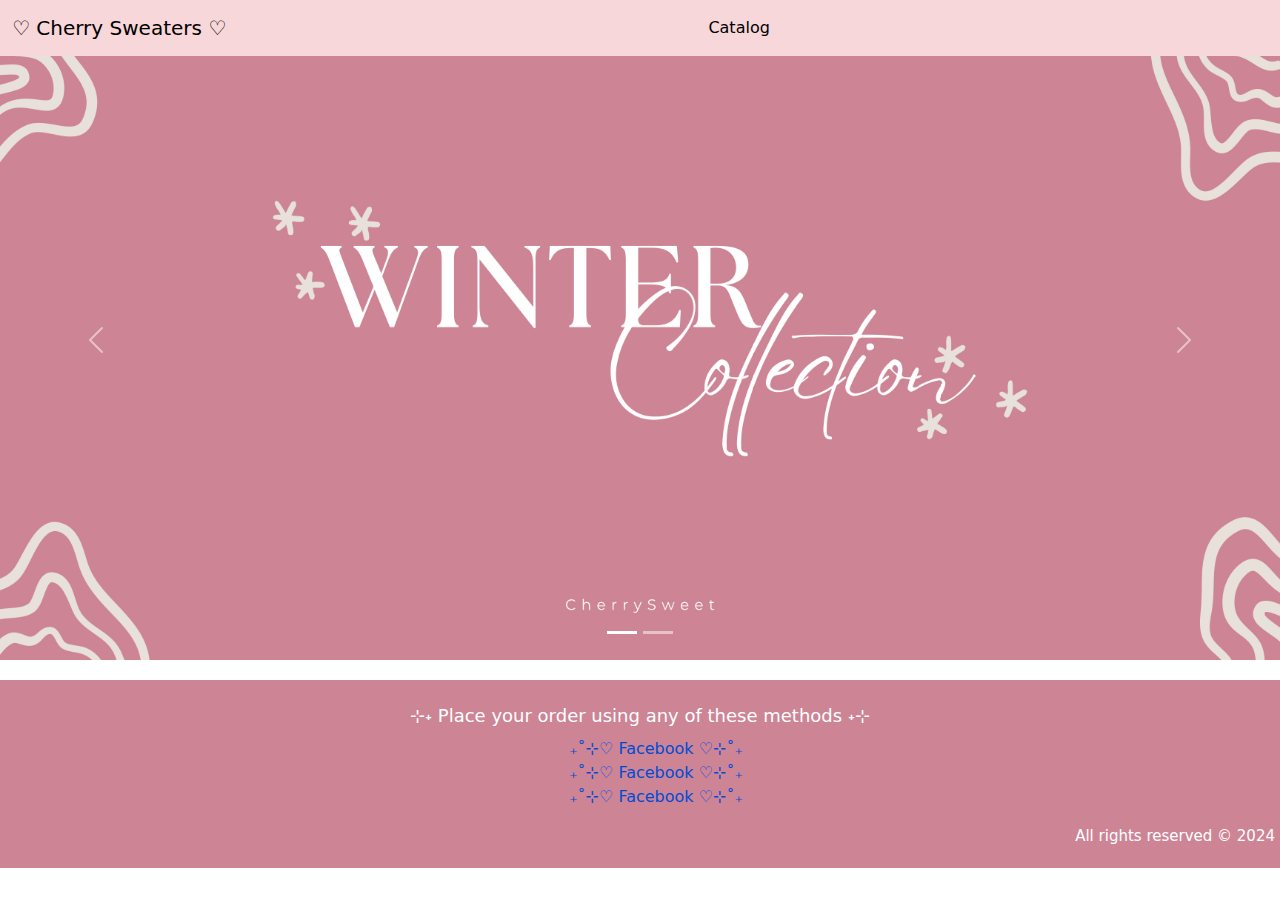
==== Primer Módulo Prueba/Prueba Primer Modulo.html @ 9f89e1ad "first commit" ====
<!DOCTYPE html>
<html lang="en">

<head>
    <meta charset="UTF-8">
    <meta name="viewport" content="width=device-width, initial-scale=1.0">
    <title>Document</title>
    <link rel="stylesheet" href="style.css">
    <link href="https://cdn.jsdelivr.net/npm/bootstrap@5.3.3/dist/css/bootstrap.min.css" rel="stylesheet"
        integrity="sha384-QWTKZyjpPEjISv5WaRU9OFeRpok6YctnYmDr5pNlyT2bRjXh0JMhjY6hW+ALEwIH" crossorigin="anonymous">
    <script src="https://cdn.jsdelivr.net/npm/bootstrap@5.3.3/dist/js/bootstrap.bundle.min.js"
        integrity="sha384-YvpcrYf0tY3lHB60NNkmXc5s9fDVZLESaAA55NDzOxhy9GkcIdslK1eN7N6jIeHz"
        crossorigin="anonymous"></script>

</head>

<body>
    <nav class="navbar navbar-expand-lg bg-danger-subtle fixed-top">
        <div class="container-fluid">
            <a class="navbar-brand me-auto" href="./Prueba Primer Modulo.html"> ♡ Cherry Sweaters ♡</a>
            <button class="navbar-toggler" type="button" data-bs-toggle="offcanvas" data-bs-target="#offcanvasNavbar"
                aria-controls="offcanvasNavbar" aria-label="Toggle navigation">
                <span class="navbar-toggler-icon"></span>
            </button>
            <div class="offcanvas offcanvas-end" tabindex="-1" id="offcanvasNavbar"
                aria-labelledby="offcanvasNavbarLabel">
                <div class="offcanvas-header">
                    <h5 class="offcanvas-title" id="offcanvasNavbarLabel"> Cherry Sweaters </h5>
                    <button type="button" class="btn-close" data-bs-dismiss="offcanvas" aria-label="Close"></button>
                </div>
                <div class="offcanvas-body">
                    <ul class="navbar-nav justify-content-center flex-grow-1 pe-3">
                        <li class="nav-item">
                            <a class="nav-link mx-lg-2 active" aria-current="page" href="./Products.html">Catalog</a>
                        </li>
                    </ul>
                </div>
            </div>
        </div>
    </nav>

    <div class="banners">
        <div id="carouselExampleIndicators" class="carousel slide">
            <div class="carousel-indicators">
                <button type="button" data-bs-target="#carouselExampleIndicators" data-bs-slide-to="0" class="active"
                    aria-current="true" aria-label="Slide 1"></button>
                <button type="button" data-bs-target="#carouselExampleIndicators" data-bs-slide-to="1"
                    aria-label="Slide 2"></button>
            </div>
            <div class="carousel-inner">
                <div class="carousel-item active">
                    <img src="./winterbanner.jpg" class="d-block w-100" alt="banner1">
                </div>
                <div class="carousel-item">
                    <img src="./infobanner.png" class="d-block w-100" alt="banner2">
                </div>
            </div>
            <button class="carousel-control-prev" type="button" data-bs-target="#carouselExampleIndicators"
                data-bs-slide="prev">
                <span class="carousel-control-prev-icon" aria-hidden="true"></span>
                <span class="visually-hidden">Previous</span>
            </button>
            <button class="carousel-control-next" type="button" data-bs-target="#carouselExampleIndicators"
                data-bs-slide="next">
                <span class="carousel-control-next-icon" aria-hidden="true"></span>
                <span class="visually-hidden">Next</span>
            </button>
        </div>
    </div>

    <footer class="footer">
        <h5 class="contact-title"> ⊹˖ Place your order using any of these methods ˖⊹ </h5>
        <ul class="contact-text">
            <li>
                <a href="https://www.facebook.com/01maimedina/"> ₊˚⊹♡ Facebook ♡⊹˚₊</a>
            </li>
            <li>
                <a href="https://www.facebook.com/01maimedina/"> ₊˚⊹♡ Facebook ♡⊹˚₊</a>
            </li>
            <li>
                <a href="https://www.facebook.com/01maimedina/"> ₊˚⊹♡ Facebook ♡⊹˚₊</a>
            </li>
        </ul>
        <p class="footertext"> All rights reserved © 2024 </p>
    </footer>

</body>

</html>
---- Primer Módulo Prueba/style.css ----
* {
    margin: 0;
    padding: 0;
}

.contact-title {
    text-align: center;
    margin-top: 20px;
    font-size: 18px;
    color: #ffffff;
}

.contact-text {
    list-style-type: none;
    text-align: center;
    margin-top: 10px;
}

.contact-text li a {
    color: #004bd6;
    text-decoration: none;
    font-size: 16px;
}

.banners {
    margin-top: 20px;
}


.boxes {
    display: flex;
    flex-wrap: wrap;
    justify-content: space-evenly;
    margin-top: 5%;
}

footer {
    background-color: #CD8495;
    padding: 5px;
    margin-top: 20px;
    text-align: center;
}

.footertext {
    margin-top: 10px;
    font-size: 15px;
    color: white;
    text-align: end;
}
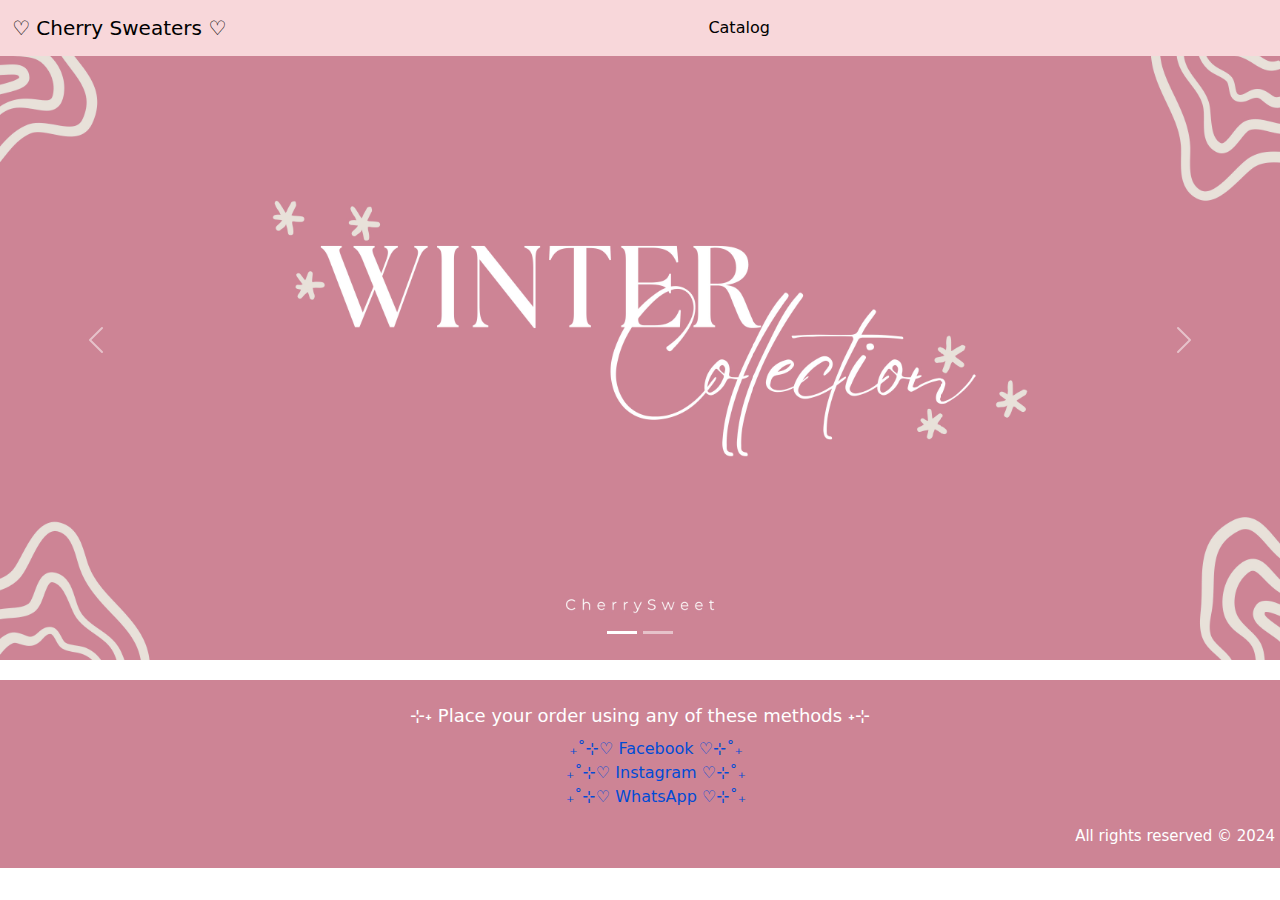
==== commit 6a3defa9: "social media actualizada" ====
--- a/Primer Módulo Prueba/Prueba Primer Modulo.html
+++ b/Primer Módulo Prueba/Prueba Primer Modulo.html
@@ -75,15 +75,17 @@
                 <a href="https://www.facebook.com/01maimedina/"> ₊˚⊹♡ Facebook ♡⊹˚₊</a>
             </li>
             <li>
-                <a href="https://www.facebook.com/01maimedina/"> ₊˚⊹♡ Facebook ♡⊹˚₊</a>
+                <a href="https://www.instagram.com/01mailu/"> ₊˚⊹♡ Instagram ♡⊹˚₊</a>
             </li>
             <li>
-                <a href="https://www.facebook.com/01maimedina/"> ₊˚⊹♡ Facebook ♡⊹˚₊</a>
+                <a href="https://wa.me/5493856135192"> ₊˚⊹♡ WhatsApp ♡⊹˚₊</a>
             </li>
         </ul>
         <p class="footertext"> All rights reserved © 2024 </p>
     </footer>
 
+
+    
 </body>
 
 </html>